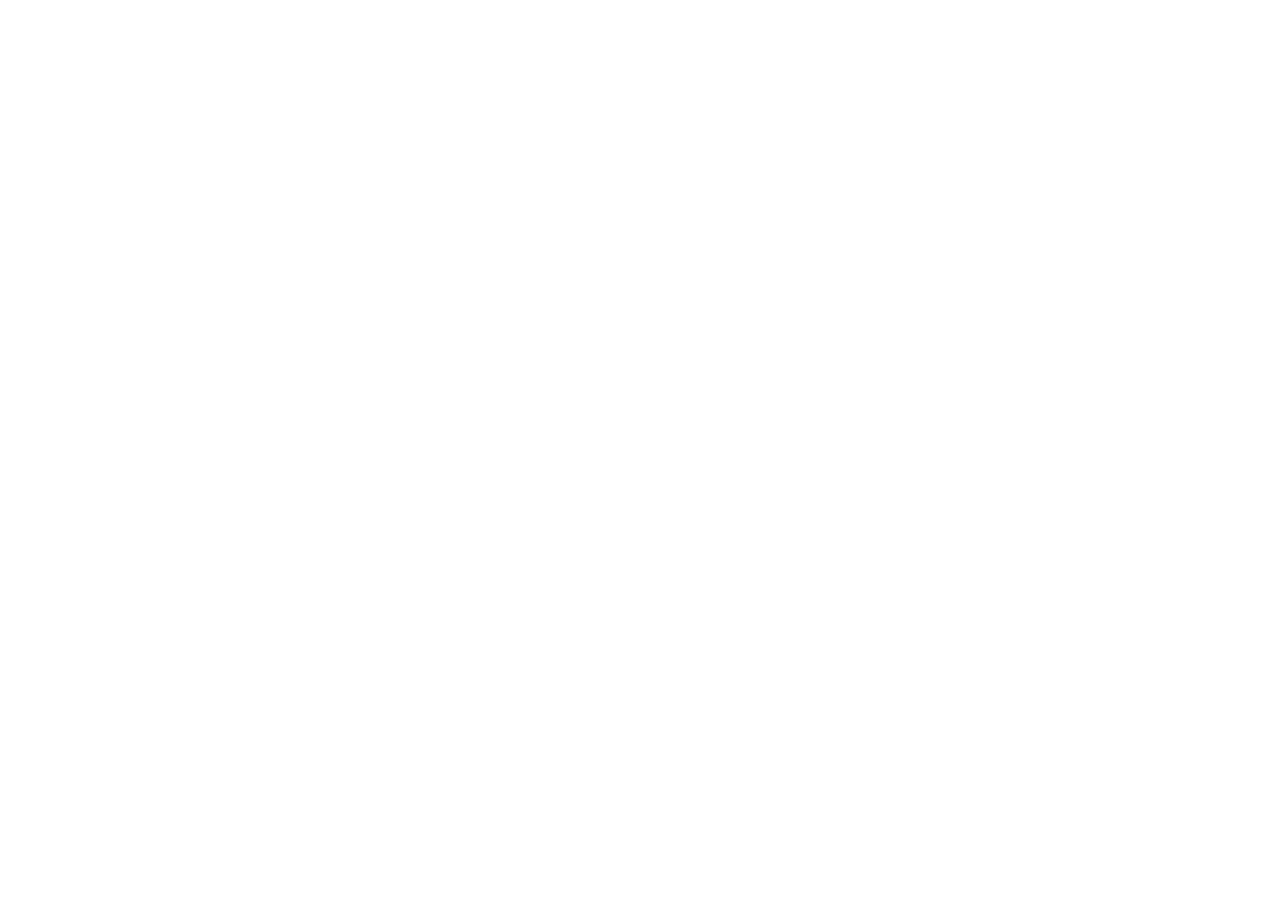
==== index.html @ 830e44c4 "Initial commit" ====
<!DOCTYPE html>
<html>
  <head>
    <meta charset="utf-8">
    <meta name="viewport" content="width=device-width">
    <title>repl.it</title>
    <link href="style.css" rel="stylesheet" type="text/css" />
  </head>
  <body>
    <script src="script.js"></script>
  </body>
</html>
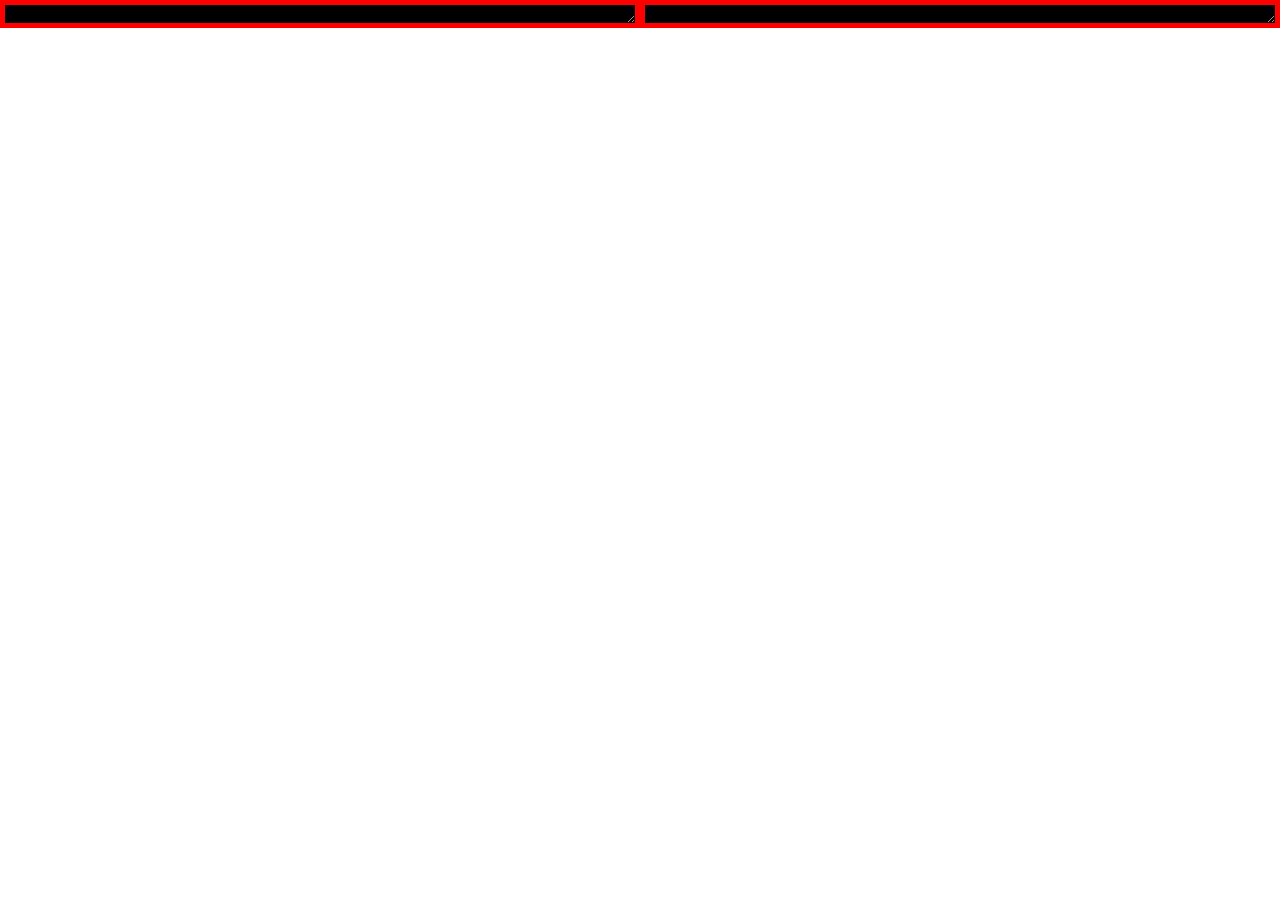
==== commit 6318ee11: "Jamal Made a start on responsive panes layout" ====
--- a/index.html
+++ b/index.html
@@ -1,12 +1,22 @@
 <!DOCTYPE html>
 <html>
-  <head>
-    <meta charset="utf-8">
-    <meta name="viewport" content="width=device-width">
-    <title>repl.it</title>
-    <link href="style.css" rel="stylesheet" type="text/css" />
-  </head>
-  <body>
-    <script src="script.js"></script>
-  </body>
+
+<head>
+	<meta charset="utf-8">
+	<meta name="viewport" content="width=device-width">
+	<title>repl.it</title>
+	<link href="style.css" rel="stylesheet" type="text/css" />
+</head>
+
+<body>
+    <div id="first" class="pane" onresize="resize(1)">. 
+      <div></div>
+    </div>
+    <div id="second" class="pane" onresize="resize(2)">. 
+        <div></div>
+    </div>
+	<script src="script.js">
+	</script>
+</body>
+
 </html>--- a/style.css
+++ b/style.css
@@ -0,0 +1,21 @@
+body {
+  margin: 0; padding: 0;
+}
+
+.pane {
+  /* min-height: 100%;
+  height: 100%; */
+  min-width: 0%;
+  max-width: 98%;
+  width: calc(50vw - 10px);
+  float: left;
+  resize: horizontal;
+  overflow: auto;
+
+  background: black;
+  border: 5px solid red;
+}
+
+#second {
+  /* float:right; */
+}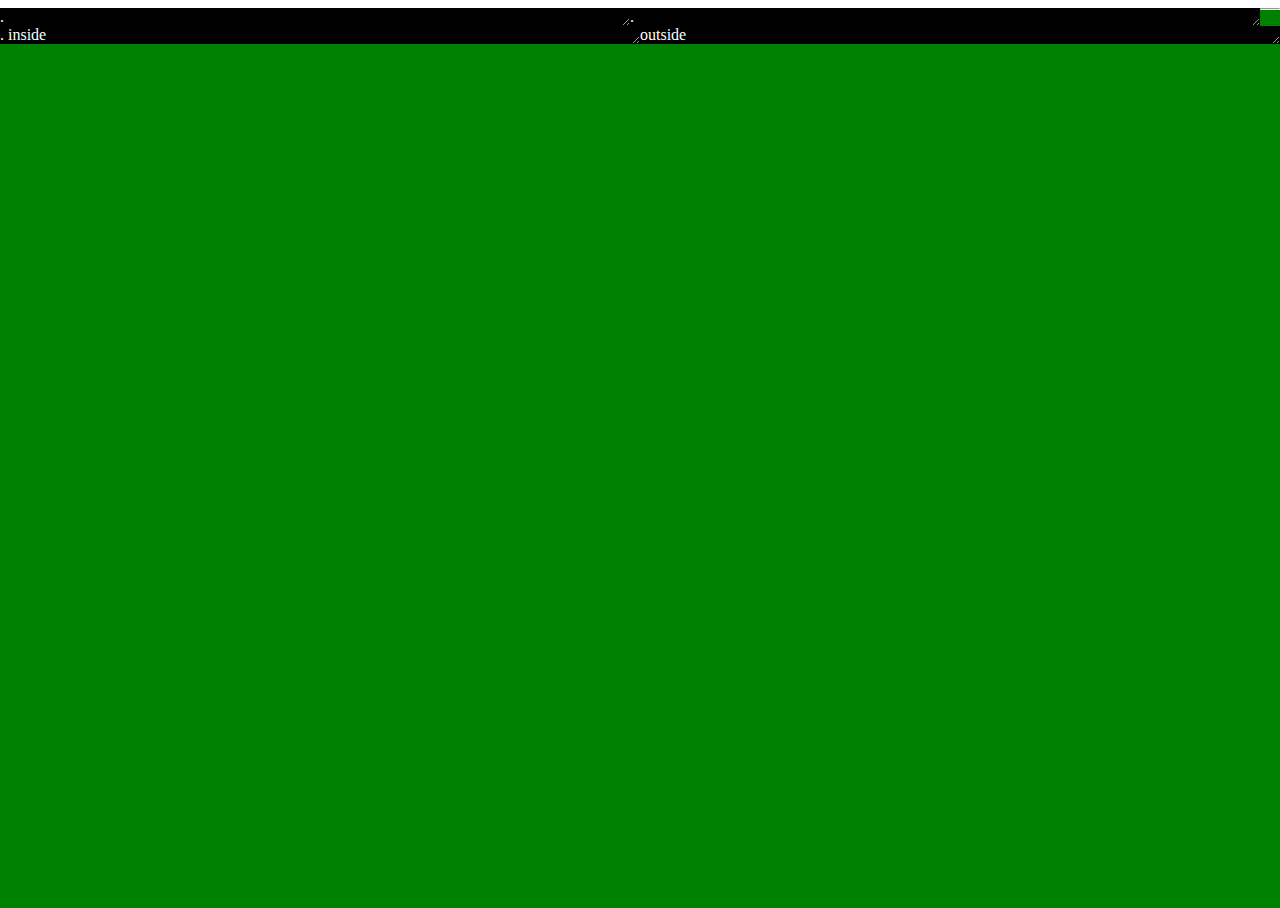
==== commit 42c84a86: "Added an implementation where the markup is nested instead of siblings." ====
--- a/index.html
+++ b/index.html
@@ -9,13 +9,25 @@
 </head>
 
 <body>
-    <div id="first" class="pane" onresize="resize(1)">. 
-      <div></div>
-    </div>
-    <div id="second" class="pane" onresize="resize(2)">. 
-        <div></div>
-    </div>
-	<script src="script.js">
+	<div class="main" onmouseup="newSize()">
+		<div id="first" class="pane" onmousedown="getSize(1)">.
+			<div></div>
+		</div>
+		<div id="second" class="pane" onmousedown="getSize(2)">.
+			<div></div>
+		</div>
+    <hr>
+	<div id="parent" class="pane2" onmousedown="getSize(1)">
+		<div id="child" class="pane2" onmousedown="getSize(2)">.
+	   inside
+		</div>
+    outside
+	</div>
+		
+
+	</div>
+	<!-- <script src="script.js"> -->
+
 	</script>
 </body>
 
--- a/style.css
+++ b/style.css
@@ -1,19 +1,54 @@
+:root {
+  
+  /* --child-space : calc(20%); */
+  --child-space : calc( var(--min-pane-width) );
+  --min-pane-width : 20%; /* gets oisted for use in the above line */
+}
+
 body {
-  margin: 0; padding: 0;
+  margin: 0; padding: 0; color: white;
+}
+.main {
+    height: 100vh;
+    background-color: green;
 }
 
 .pane {
   /* min-height: 100%;
   height: 100%; */
   min-width: 0%;
-  max-width: 98%;
+  max-width: 100%;
   width: calc(50vw - 10px);
   float: left;
   resize: horizontal;
   overflow: auto;
 
   background: black;
-  border: 5px solid red;
+  /* border: 5px solid red; */
+}
+.pane2 {
+  /* min-height: 100%;
+  height: 100%; */
+  min-width: 0%;
+  max-width: 100%;
+  width: 50%; /* nested */
+  float: left;
+  resize: horizontal;
+  overflow: auto;
+
+  background: black;
+  /* border: 5px solid red; */
+}
+
+#parent {
+  width: 100%;
+  min-width: calc( var(--child-space) * 2);
+  text-align: left;
+}
+
+#child {
+  max-width: 80%;
+  min-width: var(--child-space);
 }
 
 #second {
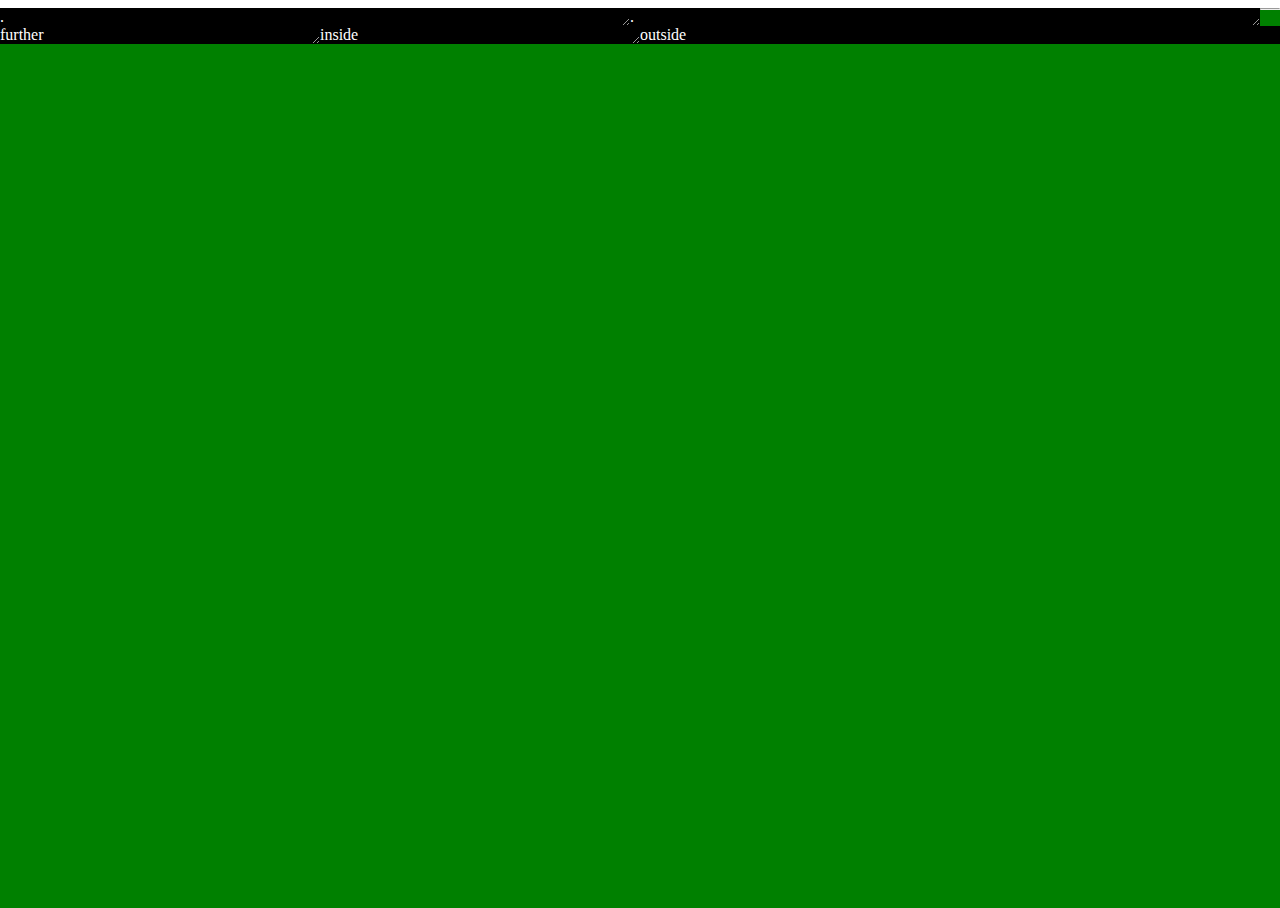
==== commit 92297441: "Added a third panel" ====
--- a/index.html
+++ b/index.html
@@ -9,21 +9,24 @@
 </head>
 
 <body>
-	<div class="main" onmouseup="newSize()">
+	<div class="main">
 		<div id="first" class="pane" onmousedown="getSize(1)">.
 			<div></div>
 		</div>
 		<div id="second" class="pane" onmousedown="getSize(2)">.
 			<div></div>
 		</div>
-    <hr>
-	<div id="parent" class="pane2" onmousedown="getSize(1)">
-		<div id="child" class="pane2" onmousedown="getSize(2)">.
-	   inside
+		<hr>
+		<div id="parent" class="pane2">
+			<div id="child" class="pane2">
+				<div id="child2" class="pane2">
+					further
+				</div>
+				inside
+			</div>
+			outside
 		</div>
-    outside
-	</div>
-		
+
 
 	</div>
 	<!-- <script src="script.js"> -->
--- a/style.css
+++ b/style.css
@@ -41,6 +41,7 @@
 }
 
 #parent {
+  resize:none;
   width: 100%;
   min-width: calc( var(--child-space) * 2);
   text-align: left;
@@ -51,6 +52,11 @@
   min-width: var(--child-space);
 }
 
+#child2 {
+    max-width: 80%;
+    min-width: var(--child-space);
+}
+
 #second {
   /* float:right; */
 }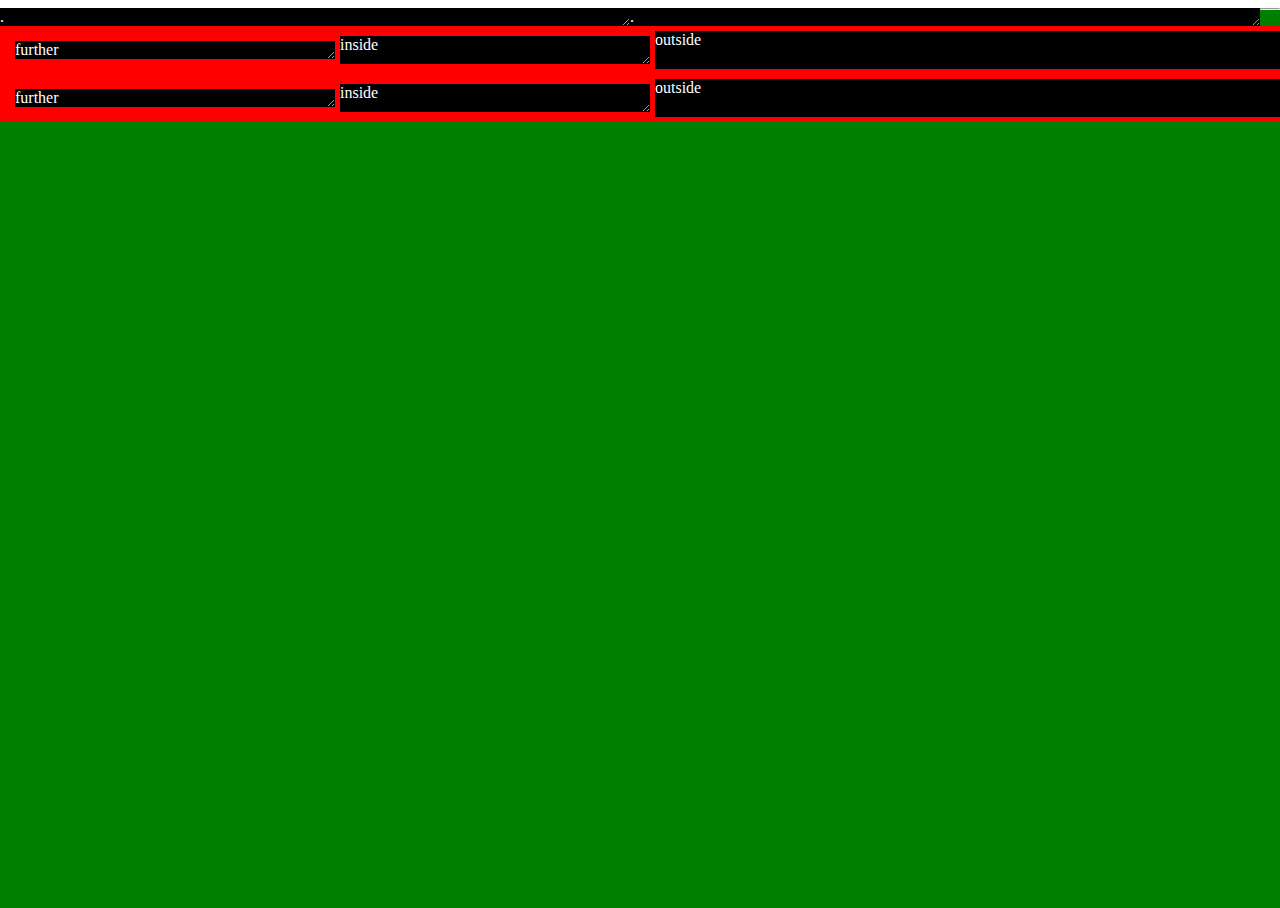
==== commit 64a7ec2f: "We maxed out the options with a vw unit, and found that the min-width of a parent was lower than the" ====
--- a/index.html
+++ b/index.html
@@ -27,9 +27,20 @@
 			outside
 		</div>
 
+  <div id="container">
 
+</div>
+<div id="parent" class="pane2">
+	<div id="child" class="pane2">
+		<div id="child2" class="pane2">
+			further
+		</div>
+		inside
 	</div>
-	<!-- <script src="script.js"> -->
+	outside
+</div>
+</div>
+<!-- <script src="script.js"> -->
 
 	</script>
 </body>
--- a/style.css
+++ b/style.css
@@ -2,7 +2,7 @@
   
   /* --child-space : calc(20%); */
   --child-space : calc( var(--min-pane-width) );
-  --min-pane-width : 20%; /* gets oisted for use in the above line */
+  --min-pane-width : 20vw; /* gets hoisted for use in the above line */
 }
 
 body {
@@ -37,23 +37,23 @@
   overflow: auto;
 
   background: black;
-  /* border: 5px solid red; */
+  border: 5px solid red;
 }
 
 #parent {
   resize:none;
-  width: 100%;
-  min-width: calc( var(--child-space) * 2);
+  width: 100vw;
+  min-width: calc( var(--child-space) * 3); /* 3 represents the number of children + this element, so each of them have equal width */
   text-align: left;
 }
 
 #child {
-  max-width: 80%;
-  min-width: var(--child-space);
+  max-width: 80vw;
+  min-width: calc(var(--child-space) * 2); /* 2 represents the number of children + this element, so each of them have equal width*/
 }
 
 #child2 {
-    max-width: 80%;
+    max-width: 60vw;
     min-width: var(--child-space);
 }
 
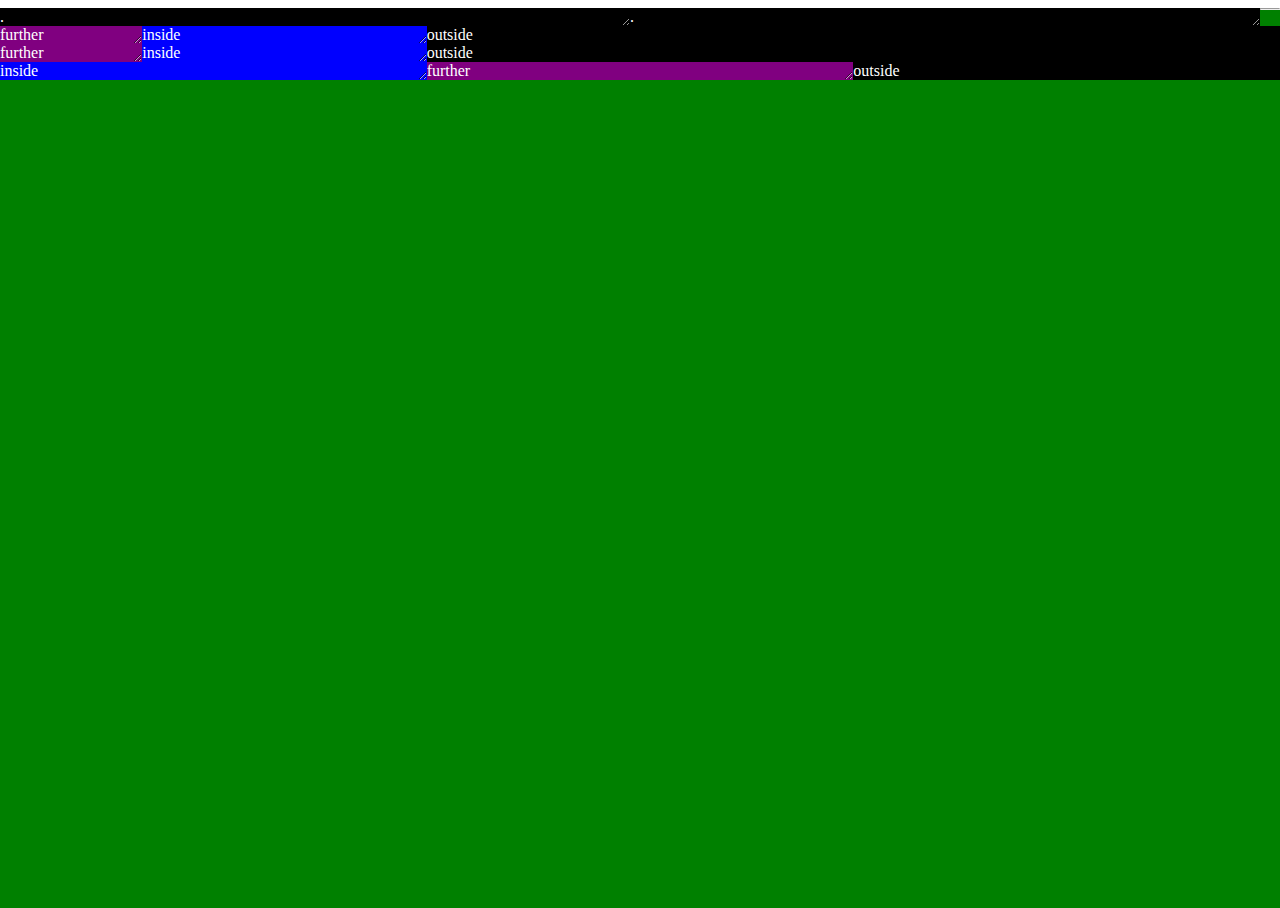
==== commit be8c51a9: "Added additional panels with the sibling approach" ====
--- a/index.html
+++ b/index.html
@@ -27,20 +27,31 @@
 			outside
 		</div>
 
-  <div id="container">
+		<div id="container">
 
-</div>
-<div id="parent" class="pane2">
-	<div id="child" class="pane2">
-		<div id="child2" class="pane2">
-			further
 		</div>
-		inside
+		<div id="parent" class="pane2">
+			<div id="child" class="pane2">
+				<div id="child2" class="pane2">
+					further
+				</div>
+				inside
+			</div>
+			outside
+		</div>
+		<div id="parent" class="pane2">
+			<div id="child" class="pane2 inside">
+				inside
+			</div>
+			<div id="child2" class="pane2 inside">
+				further
+			</div>
+			outside
+		</div>
 	</div>
-	outside
-</div>
-</div>
-<!-- <script src="script.js"> -->
+	</div>
+
+	<!-- <script src="script.js"> -->
 
 	</script>
 </body>
--- a/style.css
+++ b/style.css
@@ -1,8 +1,10 @@
 :root {
   
   /* --child-space : calc(20%); */
-  --child-space : calc( var(--min-pane-width) );
-  --min-pane-width : 20vw; /* gets hoisted for use in the above line */
+  --child-space : var(--min-pane-width );
+  --min-pane-width : 20%; /* gets hoisted for use in the above line */
+  --pane-num:3;
+  
 }
 
 body {
@@ -31,29 +33,33 @@
   height: 100%; */
   min-width: 0%;
   max-width: 100%;
-  width: 50%; /* nested */
+  width: calc(100%/var(--pane-num)); /* nested */
   float: left;
   resize: horizontal;
   overflow: auto;
 
   background: black;
-  border: 5px solid red;
+  /* border: 5px solid red; */
 }
 
 #parent {
   resize:none;
-  width: 100vw;
+  width: 100%;
+  max-width: 100%;
   min-width: calc( var(--child-space) * 3); /* 3 represents the number of children + this element, so each of them have equal width */
   text-align: left;
 }
 
 #child {
-  max-width: 80vw;
-  min-width: calc(var(--child-space) * 2); /* 2 represents the number of children + this element, so each of them have equal width*/
+  background-color: blue;
 }
 
 #child2 {
-    max-width: 60vw;
+    background-color: purple;
+}
+
+.inside {
+    max-width: 80%;
     min-width: var(--child-space);
 }
 
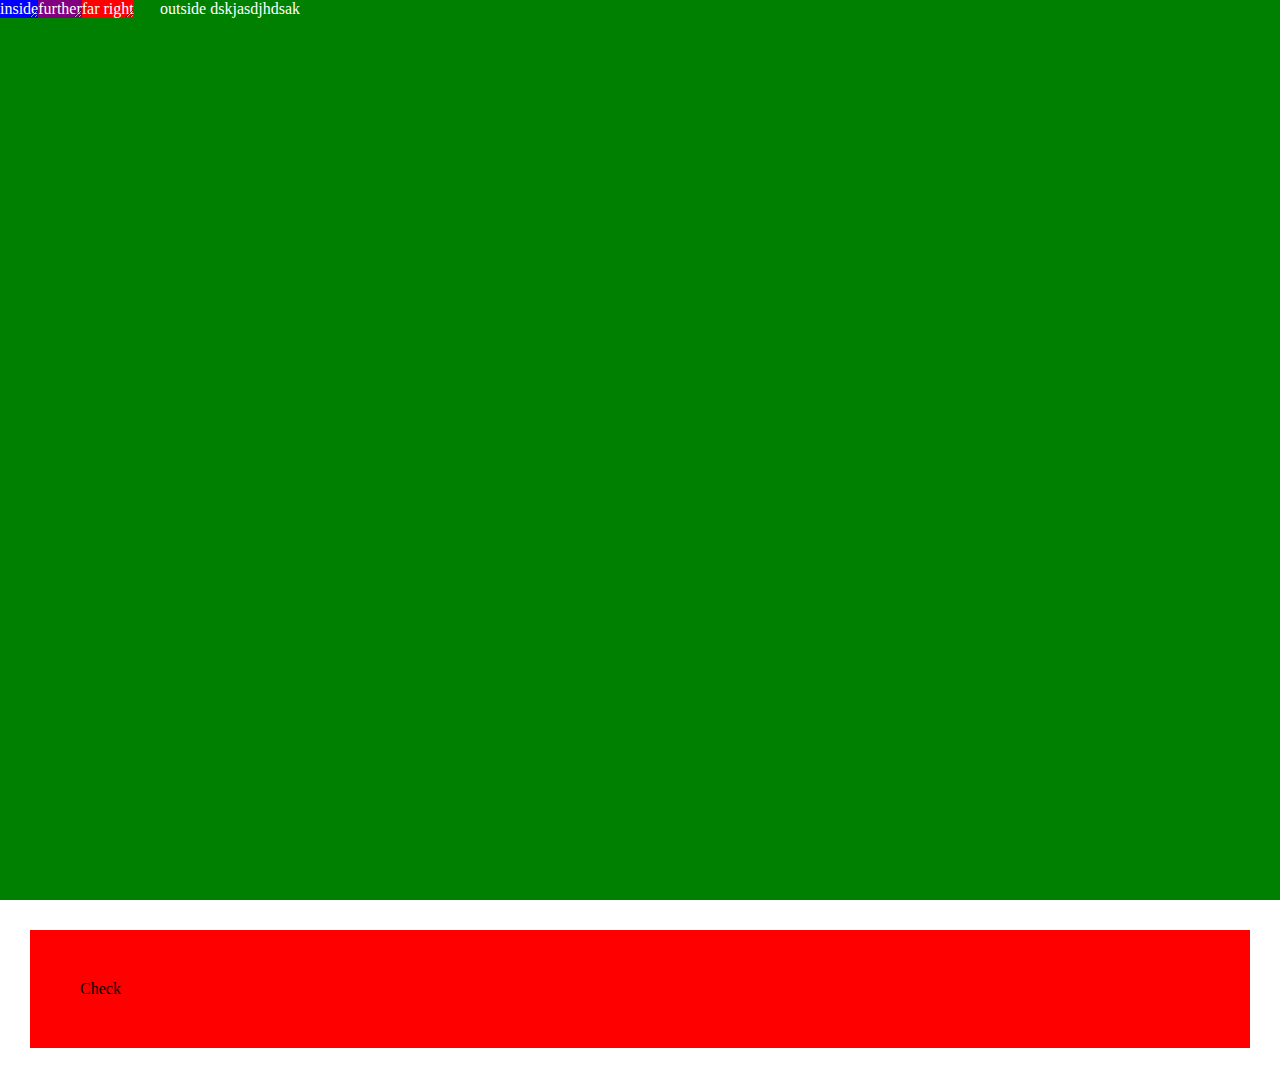
==== commit 213d2992: "Tried siblings and found that in order to accommodate an infinite number of panes, we must abandon m" ====
--- a/index.html
+++ b/index.html
@@ -10,7 +10,7 @@
 
 <body>
 	<div class="main">
-		<div id="first" class="pane" onmousedown="getSize(1)">.
+		<!-- <div id="first" class="pane" onmousedown="getSize(1)">.
 			<div></div>
 		</div>
 		<div id="second" class="pane" onmousedown="getSize(2)">.
@@ -38,18 +38,28 @@
 				inside
 			</div>
 			outside
-		</div>
-		<div id="parent" class="pane2">
-			<div id="child" class="pane2 inside">
+		</div> -->
+		<div id="parent" class="panel">
+			<div id="child" class="panel inside">
 				inside
 			</div>
-			<div id="child2" class="pane2 inside">
+			<div id="child2" class="panel inside">
 				further
 			</div>
-			outside
+			<div id="child3" class="panel inside">
+				far right
+			</div>
+			outside dskjasdjhdsak hdskah kahdkas kjahdksah kdjhak a
 		</div>
 	</div>
+	<!-- </div> -->
+
+	<div id="x" style="color: black; background: red; display: block; margin: 30px; padding: 50px;">
+		Check
 	</div>
+
+
+
 
 	<!-- <script src="script.js"> -->
 
--- a/style.css
+++ b/style.css
@@ -5,6 +5,10 @@
   --min-pane-width : 20%; /* gets hoisted for use in the above line */
   --pane-num:3;
   
+}
+
+* {
+  box-sizing: border-box;
 }
 
 body {
@@ -43,11 +47,10 @@
 }
 
 #parent {
-  resize:none;
+  /* resize:none;
   width: 100%;
   max-width: 100%;
-  min-width: calc( var(--child-space) * 3); /* 3 represents the number of children + this element, so each of them have equal width */
-  text-align: left;
+  min-width: calc( var(--child-space) * 4); /* 3 represents the number of children + this element, so each of them have equal width */
 }
 
 #child {
@@ -58,9 +61,23 @@
     background-color: purple;
 }
 
+#child3 {
+    background-color: red;
+}
+
+#parent {
+  max-width: 300px;
+  max-height: 20px;
+  text-align: right;
+  overflow: hidden;
+}
+
 .inside {
-    max-width: 80%;
-    min-width: var(--child-space);
+    float: left;
+    resize: horizontal;
+    overflow:auto;
+    /* max-width: 25%; */
+    /* min-width: var(--child-space); */
 }
 
 #second {
